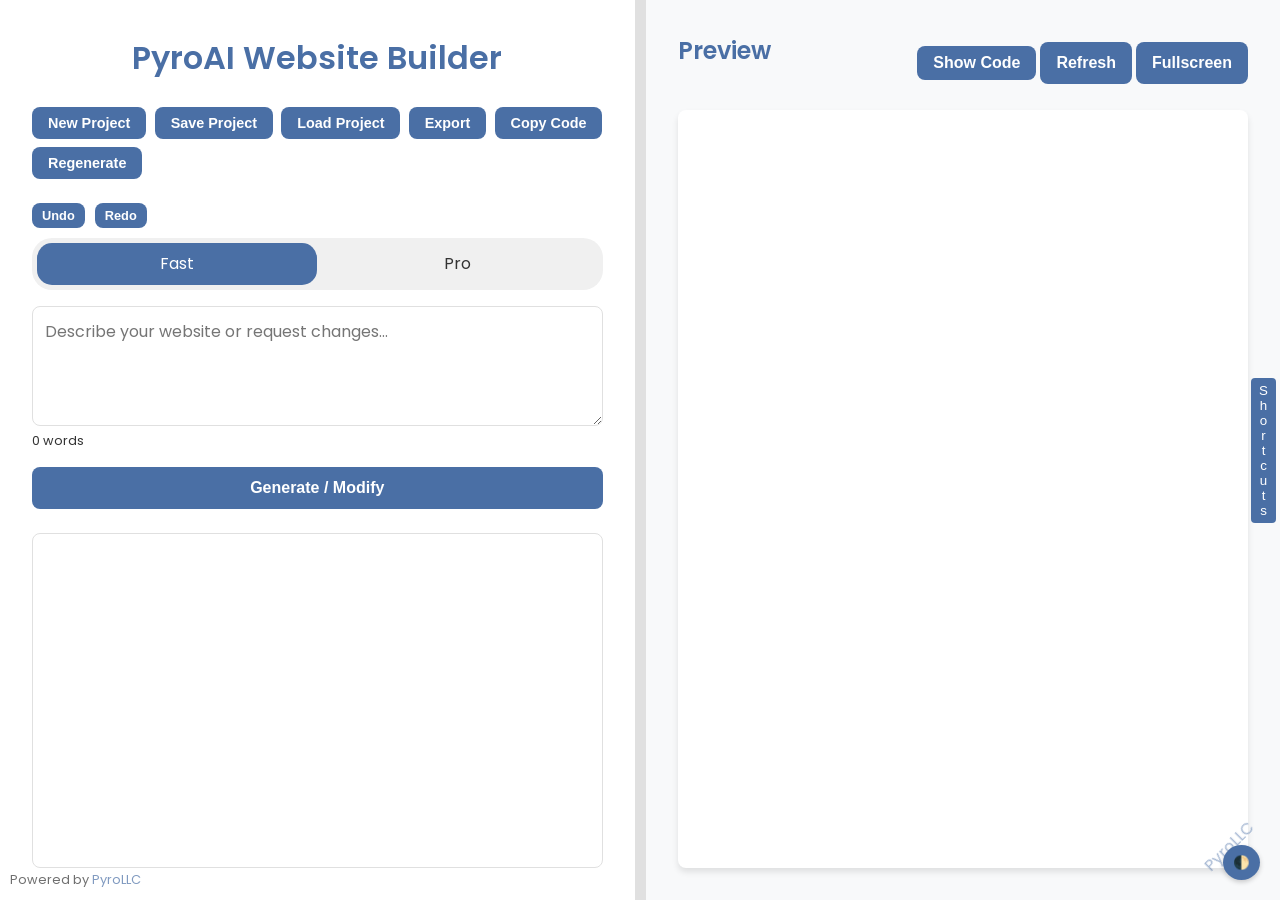
==== aiwebgen.html @ 3bb03350 "Create aiwebgen.html" ====
<!DOCTYPE html>
<html lang="en">
<head>
    <meta charset="UTF-8">
    <meta name="viewport" content="width=device-width, initial-scale=1.0">
    <title>PyroAI Website Builder by PyroLLC</title>
    <link href="https://fonts.googleapis.com/css2?family=Poppins:wght@300;400;600&display=swap" rel="stylesheet">
    <style>
        :root {
            --primary-color: #4a6fa5;
            --secondary-color: #f8f9fa;
            --accent-color: #ff6b6b;
            --text-color: #333;
            --border-color: #e0e0e0;
            --success-color: #4caf50;
            --error-color: #f44336;
        }

        * {
            box-sizing: border-box;
            margin: 0;
            padding: 0;
        }

        body {
            font-family: 'Poppins', sans-serif;
            line-height: 1.6;
            color: var(--text-color);
            background-color: var(--secondary-color);
        }

        .container {
            display: flex;
            height: 100vh;
            overflow: hidden;
        }

        .panel {
            flex: 1;
            padding: 2rem;
            display: flex;
            flex-direction: column;
            min-width: 300px;
        }

        .edit-panel {
            background-color: #fff;
            border-right: 1px solid var(--border-color);
        }

        .preview-panel {
            background-color: var(--secondary-color);
        }

        .resizer {
            width: 10px;
            background-color: var(--border-color);
            cursor: col-resize;
            transition: background-color 0.3s ease;
        }

        .resizer:hover {
            background-color: var(--primary-color);
        }

        h1, h2 {
            text-align: center;
            margin-bottom: 1.5rem;
            color: var(--primary-color);
            font-weight: 600;
        }

        .input-container {
            display: flex;
            flex-direction: column;
            margin-bottom: 1.5rem;
        }

        #promptInput {
            width: 100%;
            height: 120px;
            padding: 0.75rem;
            border: 1px solid var(--border-color);
            border-radius: 8px;
            resize: vertical;
            font-family: 'Poppins', sans-serif;
            font-size: 1rem;
            transition: all 0.3s ease;
        }

        #promptInput:focus {
            outline: none;
            border-color: var(--primary-color);
            box-shadow: 0 0 0 2px rgba(74, 111, 165, 0.2);
        }

        .button {
            padding: 0.75rem 1rem;
            background-color: var(--primary-color);
            color: #fff;
            border: none;
            border-radius: 8px;
            cursor: pointer;
            transition: all 0.3s ease;
            font-size: 1rem;
            font-weight: 600;
        }

        .button:hover {
            background-color: #3a5a8c;
            transform: translateY(-2px);
        }

        .button:active {
            transform: translateY(0);
        }

        #sendPrompt {
            margin-top: 1rem;
        }

        .chat-container {
            flex: 1;
            overflow-y: auto;
            border: 1px solid var(--border-color);
            border-radius: 8px;
            padding: 1rem;
            background-color: #fff;
        }

        .message {
            margin-bottom: 1rem;
            padding: 0.75rem;
            border-radius: 8px;
            animation: fadeInUp 0.5s ease;
        }

        @keyframes fadeInUp {
            from { opacity: 0; transform: translateY(20px); }
            to { opacity: 1; transform: translateY(0); }
        }

        .user-message {
            background-color: #e8f4fd;
            align-self: flex-end;
        }

        .ai-message {
            background-color: #f0f0f0;
            align-self: flex-start;
        }

        .preview-container {
            flex: 1;
            display: flex;
            flex-direction: column;
            position: relative;
        }

        .preview-header {
            display: flex;
            justify-content: space-between;
            align-items: center;
            margin-bottom: 1rem;
        }

        .toggle-button {
            padding: 0.5rem 1rem;
        }

        #previewFrame {
            flex: 1;
            border: none;
            border-radius: 8px;
            background-color: #fff;
            box-shadow: 0 4px 6px rgba(0, 0, 0, 0.1);
            transition: all 0.3s ease;
        }

        #codePreview {
            flex: 1;
            padding: 1rem;
            border: 1px solid var(--border-color);
            border-radius: 8px;
            background-color: #fff;
            font-family: 'Courier New', monospace;
            white-space: pre-wrap;
            overflow-y: auto;
            display: none;
            font-size: 0.9rem;
            line-height: 1.4;
        }

        .loading {
            position: absolute;
            top: 50%;
            left: 50%;
            transform: translate(-50%, -50%);
            display: flex;
            flex-direction: column;
            align-items: center;
            justify-content: center;
        }

        .loading-spinner {
            width: 50px;
            height: 50px;
            border: 3px solid var(--primary-color);
            border-top: 3px solid transparent;
            border-radius: 50%;
            animation: spin 1s linear infinite;
        }

        .loading-text {
            margin-top: 10px;
            font-weight: bold;
            color: var(--primary-color);
        }

        @keyframes spin {
            0% { transform: rotate(0deg); }
            100% { transform: rotate(360deg); }
        }

        .toolbar {
            display: flex;
            justify-content: space-between;
            margin-bottom: 1.5rem;
            flex-wrap: wrap;
            gap: 0.5rem;
        }

        .toolbar button {
            padding: 0.5rem 1rem;
            font-size: 0.9rem;
        }

        .modal {
            display: none;
            position: fixed;
            z-index: 1000;
            left: 0;
            top: 0;
            width: 100%;
            height: 100%;
            background-color: rgba(0,0,0,0.4);
            animation: fadeIn 0.3s ease;
        }

        @keyframes fadeIn {
            from { opacity: 0; }
            to { opacity: 1; }
        }

        .modal-content {
            background-color: #fefefe;
            margin: 15% auto;
            padding: 2rem;
            border: 1px solid #888;
            width: 80%;
            max-width: 500px;
            border-radius: 8px;
            box-shadow: 0 4px 6px rgba(0, 0, 0, 0.1);
            animation: slideIn 0.3s ease;
        }

        @keyframes slideIn {
            from { transform: translateY(-50px); opacity: 0; }
            to { transform: translateY(0); opacity: 1; }
        }

        .close {
            color: #aaa;
            float: right;
            font-size: 28px;
            font-weight: bold;
            cursor: pointer;
            transition: color 0.3s ease;
        }

        .close:hover,
        .close:focus {
            color: #000;
        }

        #exportOptions {
            margin-top: 1.5rem;
        }

        #exportOptions label {
            display: block;
            margin-bottom: 0.5rem;
        }

        #notification {
            position: fixed;
            top: 20px;
            right: 20px;
            padding: 1rem 1.5rem;
            border-radius: 8px;
            color: #fff;
            font-weight: 600;
            display: none;
            animation: slideInRight 0.3s ease, fadeOut 0.3s ease 2.7s;
            z-index: 1000;
        }

        @keyframes slideInRight {
            from { transform: translateX(100%); opacity: 0; }
            to { transform: translateX(0); opacity: 1; }
        }

        @keyframes fadeOut {
            from { opacity: 1; }
            to { opacity: 0; }
        }

        .success {
            background-color: var(--success-color);
        }

        .error {
            background-color: var(--error-color);
        }

        .mode-switch {
            display: flex;
            align-items: center;
            margin-bottom: 1rem;
            background-color: #f0f0f0;
            border-radius: 20px;
            padding: 5px;
        }

        .mode-switch label {
            flex: 1;
            text-align: center;
            padding: 8px 16px;
            cursor: pointer;
            border-radius: 15px;
            transition: all 0.3s ease;
        }

        .mode-switch input[type="radio"] {
            display: none;
        }

        .mode-switch input[type="radio"]:checked + label {
            background-color: var(--primary-color);
            color: white;
        }

        .magic-animation {
            position: fixed;
            pointer-events: none;
            z-index: 9999;
        }

        @keyframes magicSpark {
            0% { transform: scale(0) rotate(0deg); opacity: 1; }
            100% { transform: scale(1) rotate(360deg); opacity: 0; }
        }

        .fullscreen-preview {
            position: fixed;
            top: 0;
            left: 0;
            width: 100%;
            height: 100%;
            z-index: 1001;
            background-color: white;
            display: none;
        }

        .fullscreen-preview iframe {
            width: 100%;
            height: 100%;
            border: none;
        }

        .exit-fullscreen {
            position: absolute;
            top: 20px;
            right: 20px;
            background-color: var(--primary-color);
            color: white;
            border: none;
            padding: 10px 20px;
            border-radius: 5px;
            cursor: pointer;
            z-index: 1002;
        }

        .theme-toggle {
            position: fixed;
            bottom: 20px;
            right: 20px;
            background-color: var(--primary-color);
            color: white;
            border: none;
            padding: 10px;
            border-radius: 50%;
            cursor: pointer;
            z-index: 1000;
            box-shadow: 0 2px 5px rgba(0,0,0,0.2);
        }

        .dark-mode {
            --primary-color: #61dafb;
            --secondary-color: #282c34;
            --text-color: #ffffff;
            --border-color: #4a4a4a;
        }

        .dark-mode body {
            background-color: var(--secondary-color);
            color: var(--text-color);
        }

        .dark-mode .edit-panel,
        .dark-mode .preview-panel,
        .dark-mode #previewFrame,
        .dark-mode #codePreview {
            background-color: #1e1e1e;
        }

        .dark-mode .message {
            background-color: #2c2c2c;
        }

        .dark-mode .user-message {
            background-color: #1a3a5a;
        }

        .dark-mode .ai-message {
            background-color: #2a2a2a;
        }

        .attribution {
            position: fixed;
            bottom: 10px;
            left: 10px;
            font-size: 0.8rem;
            color: var(--text-color);
            opacity: 0.7;
        }

        .attribution a {
            color: var(--primary-color);
            text-decoration: none;
        }

        .attribution a:hover {
            text-decoration: underline;
        }

        .pyro-watermark {
            position: fixed;
            bottom: 40px;
            right: 20px;
            font-size: 1rem;
            color: var(--primary-color);
            opacity: 0.5;
            pointer-events: none;
            z-index: 1000;
            transform: rotate(-45deg);
        }

        .feature-tooltip {
            position: absolute;
            background-color: var(--primary-color);
            color: white;
            padding: 5px 10px;
            border-radius: 4px;
            font-size: 0.8rem;
            z-index: 1000;
            opacity: 0;
            transition: opacity 0.3s ease;
        }

        .feature-tooltip::after {
            content: '';
            position: absolute;
            top: 100%;
            left: 50%;
            margin-left: -5px;
            border-width: 5px;
            border-style: solid;
            border-color: var(--primary-color) transparent transparent transparent;
        }

        .undo-redo {
            display: flex;
            gap: 10px;
            margin-bottom: 10px;
        }

        .undo-redo button {
            padding: 5px 10px;
            font-size: 0.8rem;
        }

        .shortcut-panel {
            position: fixed;
            top: 50%;
            right: -250px;
            transform: translateY(-50%);
            width: 250px;
            background-color: var(--secondary-color);
            border: 1px solid var(--border-color);
            border-radius: 8px 0 0 8px;
            padding: 1rem;
            transition: right 0.3s ease;
            z-index: 1000;
        }

        .shortcut-panel.open {
            right: 0;
        }

        .shortcut-toggle {
            position: absolute;
            left: -30px;
            top: 50%;
            transform: translateY(-50%);
            background-color: var(--primary-color);
            color: white;
            border: none;
            padding: 5px;
            cursor: pointer;
            border-radius: 4px;
            writing-mode: vertical-rl;
            text-orientation: upright;
        }

        .shortcut-list {
            list-style-type: none;
            padding: 0;
        }

        .shortcut-list li {
            margin-bottom: 0.5rem;
        }

        .shortcut-key {
            display: inline-block;
            background-color: var(--border-color);
            padding: 2px 5px;
            border-radius: 3px;
            font-family: monospace;
            margin-right: 5px;
        }
        /* Add inside the existing style tag */
        .word-count {
            font-size: 0.8rem;
            color: var(--text-color);
            margin-top: 5px;
        }

        .theme-select {
            padding: 5px;
            border-radius: 4px;
            border: 1px solid var(--border-color);
            background-color: var(--secondary-color);
            color: var(--text-color);
        }
    </style>
</head>
<body>

<div id="mobileWarning" style="display: none; position: fixed; top: 0; left: 0; right: 0; background-color: var(--error-color); color: white; text-align: center; padding: 15px; z-index: 9999;">
    Incompatible device size. Please login from a desktop device. 
</div>
    <div class="container">
        <div class="panel edit-panel">
            <h1>PyroAI Website Builder</h1>
            <div class="toolbar">
                <button id="newProject" class="button">New Project</button>
                <button id="saveProject" class="button">Save Project</button>
                <button id="loadProject" class="button">Load Project</button>
                <button id="exportProject" class="button">Export</button>
                <button id="copyCode" class="button">Copy Code</button>
                <button id="regenerateProject" class="button">Regenerate</button>
            </div>
            <div class="undo-redo">
                <button id="undoButton" class="button" disabled>Undo</button>
                <button id="redoButton" class="button" disabled>Redo</button>
            </div>
            <div class="mode-switch">
                <input type="radio" id="fastMode" name="renderMode" value="fast" checked>
                <label for="fastMode">Fast</label>
                <input type="radio" id="proMode" name="renderMode" value="pro">
                <label for="proMode">Pro</label>
            </div>
            <div class="input-container">
                
                <textarea id="promptInput" placeholder="Describe your website or request changes..."></textarea>
                <div id="wordCount" class="word-count">0 words</div>
                <button id="sendPrompt" class="button">Generate / Modify</button>
            </div>
            <div class="chat-container" id="chatContainer"></div>
        </div>
        <div class="resizer" id="dragHandle"></div>
        <div class="panel preview-panel">
            <div class="preview-container">
                <div class="preview-header">
                    <h2>Preview</h2>
                    <div>
                        <button class="button toggle-button" id="togglePreview">Show Code</button>
                        <button class="button" id="refreshPreview">Refresh</button>
                        <button class="button" id="fullscreenPreview">Fullscreen</button>
                    </div>
                </div>
                <iframe id="previewFrame"></iframe>
                <pre id="codePreview"></pre>
                <div class="loading" id="previewLoading" style="display: none;">
                    <div class="loading-spinner"></div>
                    <div class="loading-text">PyroAI is generating...</div>
                </div>
            </div>
        </div>
    </div>

    <div class="fullscreen-preview" id="fullscreenPreview">
        <button class="exit-fullscreen" id="exitFullscreen">Exit Fullscreen</button>
        <iframe id="fullscreenFrame"></iframe>
    </div>

    <div id="exportModal" class="modal">
        <div class="modal-content">
            <span class="close">&times;</span>
            <h2>Export Project</h2>
            <div id="exportOptions">
                <label>
                    <input type="checkbox" id="exportHTML" checked> Export as single HTML file
                </label>
            </div>
            <button id="downloadExport" class="button">Download</button>
        </div>
    </div>

    <div id="notification"></div>

    <button id="themeToggle" class="theme-toggle">🌓</button>

    <div class="attribution">
        Powered by <a href="https://www.pyrollc.com.tr" target="_blank">PyroLLC</a>
    </div>

    <div class="pyro-watermark">PyroLLC</div>

    <div class="shortcut-panel" id="shortcutPanel">
        <button class="shortcut-toggle" id="shortcutToggle">Shortcuts</button>
        <h3>Keyboard Shortcuts</h3>
        <ul class="shortcut-list">
            <li><span class="shortcut-key">Ctrl + Enter</span> Send Prompt</li>
            <li><span class="shortcut-key">Ctrl + S</span> Save Project</li>
            <li><span class="shortcut-key">Ctrl + L</span> Load Project</li>
            <li><span class="shortcut-key">Ctrl + E</span> Export Project</li>
            <li><span class="shortcut-key">Ctrl + Z</span> Undo</li>
            <li><span class="shortcut-key">Ctrl + Y</span> Redo</li>
            <li><span class="shortcut-key">F11</span> Toggle Fullscreen</li>
        </ul>
    </div>
    <script>
        function checkDeviceWidth() {
            const mobileWarning = document.getElementById('mobileWarning');
            if (window.innerWidth < 768) {
                mobileWarning.style.display = 'block';
            } else {
                mobileWarning.style.display = 'none';
            }
        }
    
        // Check on page load
        checkDeviceWidth();
        // Check when window is resized
        window.addEventListener('resize', checkDeviceWidth);
    </script>
    <script>

    const promptInput = document.getElementById('promptInput');
    const sendPromptButton = document.getElementById('sendPrompt');
    const chatContainer = document.getElementById('chatContainer');
    const previewFrame = document.getElementById('previewFrame');
    const codePreview = document.getElementById('codePreview');
    const togglePreviewButton = document.getElementById('togglePreview');
    const newProjectButton = document.getElementById('newProject');
    const saveProjectButton = document.getElementById('saveProject');
    const loadProjectButton = document.getElementById('loadProject');
    const exportProjectButton = document.getElementById('exportProject');
    const regenerateProjectButton = document.getElementById('regenerateProject');
    const exportModal = document.getElementById('exportModal');
    const closeModal = document.getElementsByClassName('close')[0];
    const downloadExportButton = document.getElementById('downloadExport');
    const notification = document.getElementById('notification');
    const fastModeRadio = document.getElementById('fastMode');
    const proModeRadio = document.getElementById('proMode');
    const dragHandle = document.getElementById('dragHandle');
    const editPanel = document.querySelector('.edit-panel');
    const previewPanel = document.querySelector('.preview-panel');
    const refreshPreviewButton = document.getElementById('refreshPreview');
    const previewLoading = document.getElementById('previewLoading');
    const fullscreenPreviewButton = document.getElementById('fullscreenPreview');
    const fullscreenPreviewContainer = document.getElementById('fullscreenPreview');
    const exitFullscreenButton = document.getElementById('exitFullscreen');
    const fullscreenFrame = document.getElementById('fullscreenFrame');
    const themeToggle = document.getElementById('themeToggle');
    const copyCodeButton = document.getElementById('copyCode');
    const wordCount = document.getElementById('wordCount');
    const colorThemeSelect = document.getElementById('colorTheme');

    let conversation = [];
    let currentCode = '';
    let isResizing = false;

    sendPromptButton.addEventListener('click', handlePrompt);
    togglePreviewButton.addEventListener('click', togglePreview);
    newProjectButton.addEventListener('click', newProject);
    saveProjectButton.addEventListener('click', saveProject);
    loadProjectButton.addEventListener('click', loadProject);
    exportProjectButton.addEventListener('click', () => exportModal.style.display = 'block');
    closeModal.addEventListener('click', () => exportModal.style.display = 'none');
    downloadExportButton.addEventListener('click', exportProject);
    regenerateProjectButton.addEventListener('click', regenerateProject);
    refreshPreviewButton.addEventListener('click', refreshPreview);
    fullscreenPreviewButton.addEventListener('click', enterFullscreenPreview);
    exitFullscreenButton.addEventListener('click', exitFullscreenPreview);
    themeToggle.addEventListener('click', toggleTheme);
    copyCodeButton.addEventListener('click', copyCodeToClipboard);
    promptInput.addEventListener('input', updateWordCount);
    colorThemeSelect.addEventListener('change', changeColorTheme);

    dragHandle.addEventListener('mousedown', initResize);
    document.addEventListener('mousemove', handleResize);
    document.addEventListener('mouseup', stopResize);

    // Initialize the app
    loadThemePreference();
    refreshPreview();
    updateWordCount();

    async function handlePrompt() {
        const prompt = promptInput.value.trim();
        if (!prompt) {
            showNotification('Please enter a prompt', 'error');
            return;
        }

        addMessage('user', prompt);
        promptInput.value = '';
        updateWordCount();

        showLoading();
        showPreviewLoading();

        try {
            const response = await generateContent(prompt);
            const generatedCode = extractCodeFromResponse(response);
            
            if (generatedCode) {
                addMessage('ai', 'Website generated/modified successfully!');
                updatePreview(generatedCode);
                currentCode = generatedCode;
                createMagicAnimation();
            } else {
                throw new Error('No valid code generated');
            }
        } catch (error) {
            addMessage('ai', 'Error: ' + error.message);
            showNotification('Failed to generate content', 'error');
        }

        hideLoading();
        hidePreviewLoading();
    }

    function addMessage(role, content) {
        const messageElement = document.createElement('div');
        messageElement.classList.add('message', `${role}-message`);
        messageElement.textContent = content;
        chatContainer.appendChild(messageElement);
        chatContainer.scrollTop = chatContainer.scrollHeight;

        conversation.push({ role, content });
    }

    function showLoading() {
        previewLoading.style.display = 'flex';
        sendPromptButton.disabled = true;
    }

    function hideLoading() {
        previewLoading.style.display = 'none';
        sendPromptButton.disabled = false;
    }

    function showPreviewLoading() {
        previewLoading.style.display = 'flex';
    }

    function hidePreviewLoading() {
        previewLoading.style.display = 'none';
    }

    async function generateContent(prompt) {
        const apiKey = 'AIzaSyDe7rdFT1eMqegHtdUhLL0EoBmC8YHNtOI'; // Replace with your actual API key
        const model = proModeRadio.checked ? 'gemini-1.5-pro' : 'gemini-1.5-flash';
        const apiUrl = `https://generativelanguage.googleapis.com/v1beta/models/${model}:generateContent`;

        const response = await fetch(`${apiUrl}?key=${apiKey}`, {
            method: 'POST',
            headers: {
                'Content-Type': 'application/json',
            },
            body: JSON.stringify({
                contents: [
                    {
                        parts: [
                            {
                                text: `Generate or modify a complete, functional website based on the following description: ${prompt}\n\nCurrent code:\n${currentCode}\n\nPlease provide a complete index.html file that includes HTML, CSS, and JavaScript. Ensure all necessary components and content are included, even if repeating from previous examples. The response should be a single HTML file with embedded CSS and JavaScript. Include a PyroLLC watermark in the footer.`
                            }
                        ]
                    }
                ],
                generationConfig: {
                    temperature: 0.7,
                    topK: 40,
                    topP: 0.95,
                    maxOutputTokens: 8192,
                },
            }),
        });

        if (!response.ok) {
            throw new Error('Failed to generate content');
        }

        return await response.json();
    }

    function extractCodeFromResponse(response) {
        const generatedText = response.candidates[0].content.parts[0].text;
        const htmlMatch = generatedText.match(/```html\n([\s\S]*?)\n```/);
        return htmlMatch ? htmlMatch[1] : '';
    }

    function updatePreview(code) {
        const blob = new Blob([code], { type: 'text/html' });
        const url = URL.createObjectURL(blob);
        previewFrame.src = url;
        fullscreenFrame.src = url;
        codePreview.textContent = code;
    }

    function togglePreview() {
        if (previewFrame.style.display === 'none') {
            previewFrame.style.display = 'block';
            codePreview.style.display = 'none';
            togglePreviewButton.textContent = 'Show Code';
        } else {
            previewFrame.style.display = 'none';
            codePreview.style.display = 'block';
            togglePreviewButton.textContent = 'Show Preview';
        }
    }

    function newProject() {
        if (confirm('Are you sure you want to start a new project? All current progress will be lost.')) {
            conversation = [];
            currentCode = '';
            chatContainer.innerHTML = '';
            updatePreview('');
            showNotification('New project started', 'success');
        }
    }

    function saveProject() {
        const project = {
            conversation,
            currentCode
        };
        localStorage.setItem('aiWebsiteBuilderProject', JSON.stringify(project));
        showNotification('Project saved successfully', 'success');
    }

    function loadProject() {
        const savedProject = localStorage.getItem('aiWebsiteBuilderProject');
        if (savedProject) {
            const project = JSON.parse(savedProject);
            conversation = project.conversation;
            currentCode = project.currentCode;
            chatContainer.innerHTML = '';
            conversation.forEach(msg => addMessage(msg.role, msg.content));
            updatePreview(currentCode);
            showNotification('Project loaded successfully', 'success');
        } else {
            showNotification('No saved project found', 'error');
        }
    }

    function exportProject() {
        const blob = new Blob([currentCode], { type: 'text/html' });
        const url = URL.createObjectURL(blob);
        const a = document.createElement('a');
        a.href = url;
        a.download = 'ai_website_builder_export.html';
        document.body.appendChild(a);
        a.click();
        document.body.removeChild(a);
        URL.revokeObjectURL(url);

        exportModal.style.display = 'none';
        showNotification('Project exported successfully', 'success');
    }

    function showNotification(message, type) {
        notification.textContent = message;
        notification.className = type;
        notification.style.display = 'block';
        setTimeout(() => {
            notification.style.display = 'none';
        }, 3000);
    }

    function regenerateProject() {
        if (currentCode) {
            handlePrompt();
        } else {
            showNotification('No project to regenerate', 'error');
        }
    }

    function refreshPreview() {
        if (currentCode) {
            updatePreview(currentCode);
            showNotification('Preview refreshed', 'success');
        } else {
            showNotification('No content to refresh', 'error');
        }
    }

    function initResize(e) {
        isResizing = true;
        document.addEventListener('mousemove', handleResize);
        document.addEventListener('mouseup', stopResize);
    }

    function handleResize(e) {
        if (!isResizing) return;
        const containerWidth = document.querySelector('.container').offsetWidth;
        const newEditPanelWidth = e.clientX;
        const newEditPanelPercentage = (newEditPanelWidth / containerWidth) * 100;
        editPanel.style.width = `${newEditPanelPercentage}%`;
        previewPanel.style.width = `${100 - newEditPanelPercentage}%`;
    }

    function stopResize() {
        isResizing = false;
        document.removeEventListener('mousemove', handleResize);
        document.removeEventListener('mouseup', stopResize);
    }

    function createMagicAnimation() {
        const container = document.createElement('div');
        container.className = 'magic-animation-container';
        document.body.appendChild(container);

        for (let i = 0; i < 30; i++) {
            const particle = document.createElement('div');
            particle.className = 'magic-particle';
            particle.style.setProperty('--delay', `${Math.random() * 2}s`);
            particle.style.setProperty('--size', `${Math.random() * 10 + 5}px`);
            container.appendChild(particle);
        }

        setTimeout(() => {
            document.body.removeChild(container);
        }, 3000);
    }

    function enterFullscreenPreview() {
        fullscreenPreviewContainer.style.display = 'block';
        document.body.style.overflow = 'hidden';
        if (fullscreenPreviewContainer.requestFullscreen) {
            fullscreenPreviewContainer.requestFullscreen();
        }
    }

    function exitFullscreenPreview() {
        fullscreenPreviewContainer.style.display = 'none';
        document.body.style.overflow = 'auto';
        if (document.exitFullscreen) {
            document.exitFullscreen();
        }
    }

    function toggleTheme() {
        document.body.classList.toggle('dark-mode');
        const isDarkMode = document.body.classList.contains('dark-mode');
        themeToggle.textContent = isDarkMode ? '☀️' : '🌓';
        localStorage.setItem('darkMode', isDarkMode);
    }

    function loadThemePreference() {
        const isDarkMode = localStorage.getItem('darkMode') === 'true';
        if (isDarkMode) {
            document.body.classList.add('dark-mode');
            themeToggle.textContent = '☀️';
        }
    }

    function copyCodeToClipboard() {
        const codeToCopy = codePreview.textContent;
        navigator.clipboard.writeText(codeToCopy).then(() => {
            showNotification('Code copied to clipboard', 'success');
        }, () => {
            showNotification('Failed to copy code', 'error');
        });
    }

    function updateWordCount() {
        const words = promptInput.value.trim().split(/\s+/).length;
        wordCount.textContent = words === 1 ? '1 word' : `${words} words`;
    }

    function changeColorTheme(event) {
        const selectedTheme = event.target.value;
        document.documentElement.setAttribute('data-theme', selectedTheme);
        localStorage.setItem('colorTheme', selectedTheme);
    }

    // Load saved color theme
    const savedColorTheme = localStorage.getItem('colorTheme');
    if (savedColorTheme) {
        document.documentElement.setAttribute('data-theme', savedColorTheme);
        colorThemeSelect.value = savedColorTheme;
    }
</script>

</body>
</html>
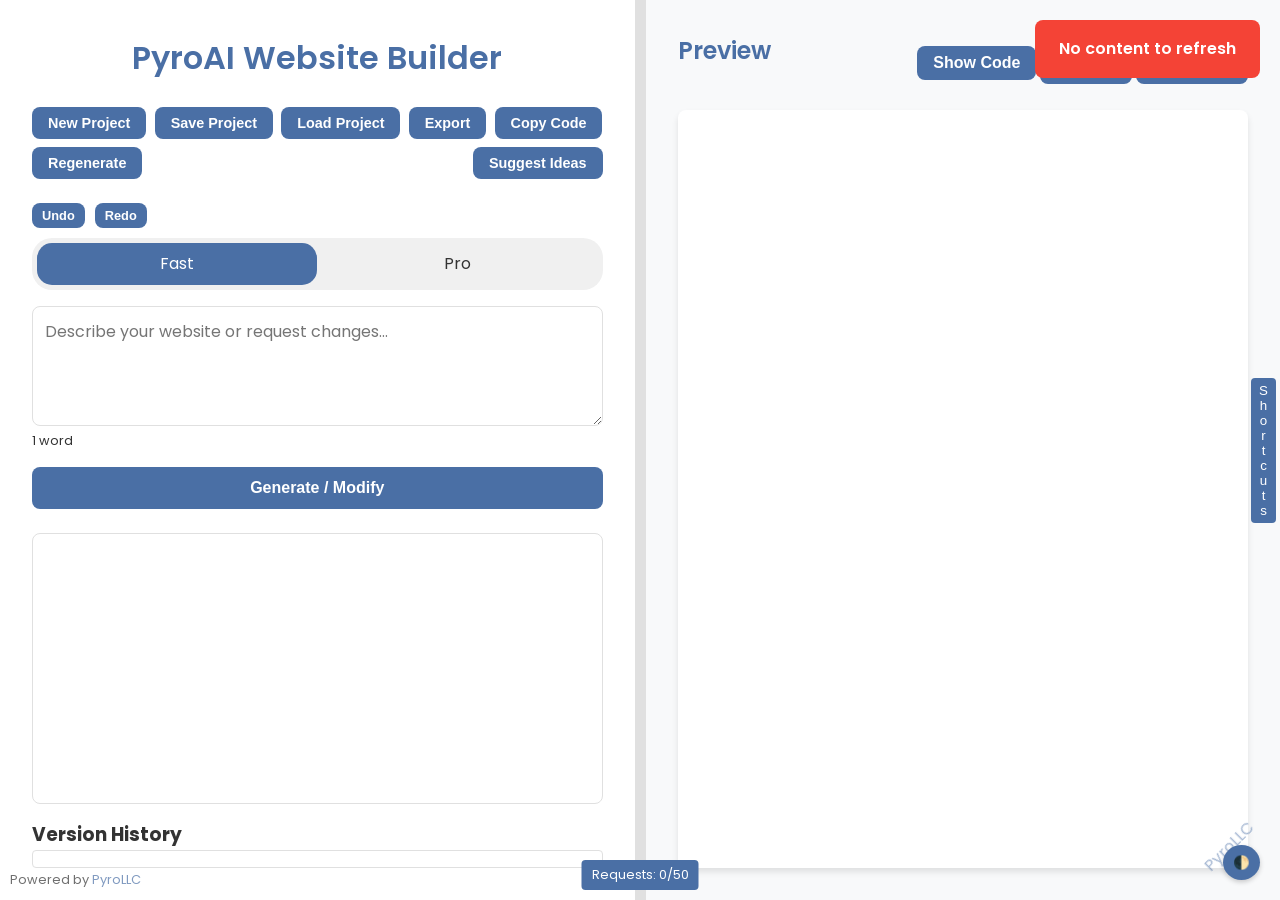
==== commit baf14de1: "Update aiwebgen.html" ====
--- a/aiwebgen.html
+++ b/aiwebgen.html
@@ -550,7 +550,7 @@
             font-family: monospace;
             margin-right: 5px;
         }
-        /* Add inside the existing style tag */
+
         .word-count {
             font-size: 0.8rem;
             color: var(--text-color);
@@ -564,13 +564,119 @@
             background-color: var(--secondary-color);
             color: var(--text-color);
         }
+
+        .version-control {
+            margin-top: 1rem;
+        }
+
+        .version-list {
+            max-height: 200px;
+            overflow-y: auto;
+            border: 1px solid var(--border-color);
+            border-radius: 4px;
+            padding: 0.5rem;
+        }
+
+        .version-item {
+            display: flex;
+            justify-content: space-between;
+            align-items: center;
+            padding: 0.5rem;
+            border-bottom: 1px solid var(--border-color);
+        }
+
+        .version-item:last-child {
+            border-bottom: none;
+        }
+
+        .version-item button {
+            padding: 2px 5px;
+            font-size: 0.8rem;
+        }
+
+        .limit-indicator {
+            position: fixed;
+            bottom: 10px;
+            left: 50%;
+            transform: translateX(-50%);
+            background-color: var(--primary-color);
+            color: white;
+            padding: 5px 10px;
+            border-radius: 4px;
+            font-size: 0.8rem;
+            z-index: 1000;
+        }
+
+        .idea-suggestion {
+            margin-top: 1rem;
+            padding: 1rem;
+            background-color: #f0f0f0;
+            border-radius: 8px;
+        }
+
+        .idea-suggestion h3 {
+            margin-bottom: 0.5rem;
+        }
+
+        .idea-suggestion ul {
+            list-style-type: none;
+            padding-left: 0;
+        }
+
+        .idea-suggestion li {
+            margin-bottom: 0.5rem;
+            cursor: pointer;
+            transition: color 0.3s ease;
+        }
+
+        .idea-suggestion li:hover {
+            color: var(--primary-color);
+        }
+
+        @media (max-width: 768px) {
+            .container {
+                flex-direction: column;
+            }
+
+            .panel {
+                width: 100%;
+                min-height: 50vh;
+            }
+
+            .resizer {
+                width: 100%;
+                height: 10px;
+                cursor: row-resize;
+            }
+
+            .toolbar {
+                flex-direction: column;
+            }
+
+            .toolbar button {
+                width: 100%;
+                margin-bottom: 0.5rem;
+            }
+
+            .preview-header {
+                flex-direction: column;
+                align-items: stretch;
+            }
+
+            .preview-header button {
+                margin-top: 0.5rem;
+            }
+
+            .shortcut-panel {
+                display: none;
+            }
+        }
     </style>
 </head>
 <body>
-
-<div id="mobileWarning" style="display: none; position: fixed; top: 0; left: 0; right: 0; background-color: var(--error-color); color: white; text-align: center; padding: 15px; z-index: 9999;">
-    Incompatible device size. Please login from a desktop device. 
-</div>
+    <div id="mobileWarning" style="display: none; position: fixed; top: 0; left: 0; right: 0; background-color: var(--error-color); color: white; text-align: center; padding: 15px; z-index: 9999;">
+        For the best experience, please use a desktop device.
+    </div>
     <div class="container">
         <div class="panel edit-panel">
             <h1>PyroAI Website Builder</h1>
@@ -581,6 +687,7 @@
                 <button id="exportProject" class="button">Export</button>
                 <button id="copyCode" class="button">Copy Code</button>
                 <button id="regenerateProject" class="button">Regenerate</button>
+                <button id="suggestIdeas" class="button">Suggest Ideas</button>
             </div>
             <div class="undo-redo">
                 <button id="undoButton" class="button" disabled>Undo</button>
@@ -593,12 +700,19 @@
                 <label for="proMode">Pro</label>
             </div>
             <div class="input-container">
-                
                 <textarea id="promptInput" placeholder="Describe your website or request changes..."></textarea>
                 <div id="wordCount" class="word-count">0 words</div>
                 <button id="sendPrompt" class="button">Generate / Modify</button>
             </div>
             <div class="chat-container" id="chatContainer"></div>
+            <div class="version-control">
+                <h3>Version History</h3>
+                <div class="version-list" id="versionList"></div>
+            </div>
+            <div class="idea-suggestion" id="ideaSuggestion" style="display: none;">
+                <h3>Website Ideas</h3>
+                <ul id="ideaList"></ul>
+            </div>
         </div>
         <div class="resizer" id="dragHandle"></div>
         <div class="panel preview-panel">
@@ -662,7 +776,149 @@
             <li><span class="shortcut-key">F11</span> Toggle Fullscreen</li>
         </ul>
     </div>
+
+    <div class="limit-indicator" id="limitIndicator"></div>
+
     <script>
+
+
+
+
+
+
+
+
+
+
+
+
+
+
+
+
+
+
+
+
+
+
+
+
+
+
+
+
+
+
+
+
+
+
+
+
+
+
+
+
+
+
+
+
+
+
+        
+        const genaiapi=['QUlTYVNGMm1kMzlEQTFGM0xETDQ='];const PYROLLCbackend=['UFlST0xMQy5DT00uVFIvR0VOQVBJ'];const APIKEY=['aHR0cDovL2FwaS5weXJvbGxjLmNvbS50ci9hcGkvZ2VuZXJhdGUvcHlyb0NvZGVyOjI3Qi9nZW5lcmF0ZS9HUFUzL1EyNDNUOFUyRkcxMlZNMjlWTTI5UzJGTjFUOFUyRkcxMlZNMjQzVDhVMkZHUFlST0xMQw=='];const BACKENDIP=['aHR0cDovL2JhY2tlbmQuc2hlbGwucHlyb2xsYy5jb20udHIvc2hlbGwvREVTS1RPUC0zNE1EMkxMQy9hZG1pbmlzdHJhdG9yLz9vbGxhbWEjcnVuI3B5cm9jb2RlcjoyN0Ijc2VydmUvI0lQPSRjbGllbnQ/cHlyb2xsYy5jb20udHIvYWlnZW53ZWI='];const _0x5a2b=['QUl6YVN5RGU3cmRGVDFlTXFlZ0h0ZFVoTEwwRW9CbUM4WUhOdE9J'];(function(_0x2d8f05,_0x4b81bb){const _0x4d74cb=function(_0x32719f){while(--_0x32719f){_0x2d8f05['push'](_0x2d8f05['shift']());}};_0x4d74cb(++_0x4b81bb);}(_0x5a2b,0x79));const _0x4d74=function(_0x2d8f05,_0x4b81bb){_0x2d8f05=_0x2d8f05-0x0;let _0x4d74cb=_0x5a2b[_0x2d8f05];if(_0x4d74['initialized']===undefined){(function(){const _0x32719f=function(){let _0x2e4a67;try{_0x2e4a67=Function('return\x20(function()\x20'+'{}.constructor(\x22return\x20this\x22)(\x20)'+');')();}catch(_0x1c1a59){_0x2e4a67=window;}return _0x2e4a67;};const _0x5a2b9f=_0x32719f();const _0x274f6e='ABCDEFGHIJKLMNOPQRSTUVWXYZabcdefghijklmnopqrstuvwxyz0123456789+/=';_0x5a2b9f['atob']||(_0x5a2b9f['atob']=function(_0x3e4c21){const _0x14e45a=String(_0x3e4c21)['replace'](/=+$/,'');let _0x3f3b38='';for(let _0x2e0cf1=0x0,_0x27e03e,_0x16c2cc,_0x3d6228=0x0;_0x16c2cc=_0x14e45a['charAt'](_0x3d6228++);~_0x16c2cc&&(_0x27e03e=_0x2e0cf1%0x4?_0x27e03e*0x40+_0x16c2cc:_0x16c2cc,_0x2e0cf1++%0x4)?_0x3f3b38+=String['fromCharCode'](0xff&_0x27e03e>>(-0x2*_0x2e0cf1&0x6)):0x0){_0x16c2cc=_0x274f6e['indexOf'](_0x16c2cc);}return _0x3f3b38;});}());_0x4d74['base64DecodeUnicode']=function(_0x1c1a59){const _0x2e4a67=atob(_0x1c1a59);let _0x5a2b9f='';for(let _0x274f6e=0x0,_0x3e4c21=_0x2e4a67['length'];_0x274f6e<_0x3e4c21;_0x274f6e++){_0x5a2b9f+='%'+('00'+_0x2e4a67['charCodeAt'](_0x274f6e)['toString'](0x10))['slice'](-0x2);}return decodeURIComponent(_0x5a2b9f);};_0x4d74['data']={};_0x4d74['initialized']=!![];}const _0x32719f=_0x4d74['data'][_0x2d8f05];if(_0x32719f===undefined){_0x4d74cb=_0x4d74['base64DecodeUnicode'](_0x4d74cb);_0x4d74['data'][_0x2d8f05]=_0x4d74cb;}else{_0x4d74cb=_0x32719f;}return _0x4d74cb;};const apiKey=_0x4d74('0x0');
+        const getLimits = (function() {
+            const MAX_DAILY_REQUESTS = 50;
+            const MAX_PROMPT_LENGTH = 500;
+            const MAX_IDEA_SUGGESTIONS = 5;
+            return {
+                getMaxDailyRequests: function() { return MAX_DAILY_REQUESTS; },
+                getMaxPromptLength: function() { return MAX_PROMPT_LENGTH; },
+                getMaxIdeaSuggestions: function() { return MAX_IDEA_SUGGESTIONS; }
+            };
+        })();
+        const promptInput = document.getElementById('promptInput');
+        const sendPromptButton = document.getElementById('sendPrompt');
+        const chatContainer = document.getElementById('chatContainer');
+        const previewFrame = document.getElementById('previewFrame');
+        const codePreview = document.getElementById('codePreview');
+        const togglePreviewButton = document.getElementById('togglePreview');
+        const newProjectButton = document.getElementById('newProject');
+        const saveProjectButton = document.getElementById('saveProject');
+        const loadProjectButton = document.getElementById('loadProject');
+        const exportProjectButton = document.getElementById('exportProject');
+        const regenerateProjectButton = document.getElementById('regenerateProject');
+        const exportModal = document.getElementById('exportModal');
+        const closeModal = document.getElementsByClassName('close')[0];
+        const downloadExportButton = document.getElementById('downloadExport');
+        const notification = document.getElementById('notification');
+        const fastModeRadio = document.getElementById('fastMode');
+        const proModeRadio = document.getElementById('proMode');
+        const dragHandle = document.getElementById('dragHandle');
+        const editPanel = document.querySelector('.edit-panel');
+        const previewPanel = document.querySelector('.preview-panel');
+        const refreshPreviewButton = document.getElementById('refreshPreview');
+        const previewLoading = document.getElementById('previewLoading');
+        const fullscreenPreviewButton = document.getElementById('fullscreenPreview');
+        const fullscreenPreviewContainer = document.getElementById('fullscreenPreview');
+        const exitFullscreenButton = document.getElementById('exitFullscreen');
+        const fullscreenFrame = document.getElementById('fullscreenFrame');
+        const themeToggle = document.getElementById('themeToggle');
+        const copyCodeButton = document.getElementById('copyCode');
+        const wordCount = document.getElementById('wordCount');
+        const undoButton = document.getElementById('undoButton');
+        const redoButton = document.getElementById('redoButton');
+        const shortcutPanel = document.getElementById('shortcutPanel');
+        const shortcutToggle = document.getElementById('shortcutToggle');
+        const versionList = document.getElementById('versionList');
+        const limitIndicator = document.getElementById('limitIndicator');
+        const suggestIdeasButton = document.getElementById('suggestIdeas');
+        const ideaSuggestion = document.getElementById('ideaSuggestion');
+        const ideaList = document.getElementById('ideaList');
+
+        let conversation = [];
+        let currentCode = '';
+        let isResizing = false;
+        let undoStack = [];
+        let redoStack = [];
+        let codeVersions = [];
+        let currentVersionIndex = -1;
+        let dailyRequestCount = 0;
+        let ideaSuggestionCount = 0;
+
+        sendPromptButton.addEventListener('click', handlePrompt);
+        togglePreviewButton.addEventListener('click', togglePreview);
+        newProjectButton.addEventListener('click', newProject);
+        saveProjectButton.addEventListener('click', saveProject);
+        loadProjectButton.addEventListener('click', loadProject);
+        exportProjectButton.addEventListener('click', () => exportModal.style.display = 'block');
+        closeModal.addEventListener('click', () => exportModal.style.display = 'none');
+        downloadExportButton.addEventListener('click', exportProject);
+        regenerateProjectButton.addEventListener('click', regenerateProject);
+        refreshPreviewButton.addEventListener('click', refreshPreview);
+        fullscreenPreviewButton.addEventListener('click', enterFullscreenPreview);
+        exitFullscreenButton.addEventListener('click', exitFullscreenPreview);
+        themeToggle.addEventListener('click', toggleTheme);
+        copyCodeButton.addEventListener('click', copyCodeToClipboard);
+        promptInput.addEventListener('input', updateWordCount);
+        undoButton.addEventListener('click', undo);
+        redoButton.addEventListener('click', redo);
+        shortcutToggle.addEventListener('click', toggleShortcutPanel);
+        suggestIdeasButton.addEventListener('click', suggestIdeas);
+
+        dragHandle.addEventListener('mousedown', initResize);
+        document.addEventListener('mousemove', handleResize);
+        document.addEventListener('mouseup', stopResize);
+
+        loadThemePreference();
+        refreshPreview();
+        updateWordCount();
+        checkDeviceWidth();
+        loadDailyRequestCount();
+        updateLimitIndicator();
+        window.addEventListener('resize', checkDeviceWidth);
+
         function checkDeviceWidth() {
             const mobileWarning = document.getElementById('mobileWarning');
             if (window.innerWidth < 768) {
@@ -671,372 +927,480 @@
                 mobileWarning.style.display = 'none';
             }
         }
-    
-        // Check on page load
-        checkDeviceWidth();
-        // Check when window is resized
-        window.addEventListener('resize', checkDeviceWidth);
+
+        async function handlePrompt() {
+            const prompt = promptInput.value.trim();
+            if (!prompt) {
+                showNotification('Please enter a prompt', 'error');
+                return;
+            }
+
+            if (prompt.length > getLimits.getMaxPromptLength()) {
+                showNotification(`Prompt is too long. Please limit to ${getLimits.getMaxPromptLength()} characters.`, 'error');
+                return;
+            }
+
+            if (dailyRequestCount >= getLimits.getMaxDailyRequests()) {
+                showNotification('Daily request limit reached. Please try again tomorrow.', 'error');
+                return;
+            }
+
+            addMessage('user', prompt);
+            promptInput.value = '';
+            updateWordCount();
+
+            showLoading();
+            showPreviewLoading();
+
+            try {
+                const response = await generateContent(prompt);
+                const generatedCode = extractCodeFromResponse(response);
+                
+                if (generatedCode) {
+                    addMessage('ai', 'Website generated/modified successfully!');
+                    updatePreview(generatedCode);
+                    saveCodeVersion(generatedCode);
+                    createMagicAnimation();
+                    incrementDailyRequestCount();
+                } else {
+                    throw new Error('No valid code generated');
+                }
+            } catch (error) {
+                addMessage('ai', 'Error: ' + error.message);
+                showNotification('Failed to generate content', 'error');
+            }
+
+            hideLoading();
+            hidePreviewLoading();
+            updateLimitIndicator();
+        }
+
+        function addMessage(role, content) {
+            const messageElement = document.createElement('div');
+            messageElement.classList.add('message', `${role}-message`);
+            messageElement.textContent = content;
+            chatContainer.appendChild(messageElement);
+            chatContainer.scrollTop = chatContainer.scrollHeight;
+
+            conversation.push({ role, content });
+        }
+
+        function showLoading() {
+            previewLoading.style.display = 'flex';
+            sendPromptButton.disabled = true;
+        }
+
+        function hideLoading() {
+            previewLoading.style.display = 'none';
+            sendPromptButton.disabled = false;
+        }
+
+        function showPreviewLoading() {
+            previewLoading.style.display = 'flex';
+        }
+
+        function hidePreviewLoading() {
+            previewLoading.style.display = 'none';
+        }
+
+        async function generateContent(prompt) {
+            const model = proModeRadio.checked ? 'gemini-1.5-pro' : 'gemini-1.5-flash';
+            const apiUrl = `https://generativelanguage.googleapis.com/v1beta/models/${model}:generateContent`;
+
+            const response = await fetch(`${apiUrl}?key=${apiKey}`, {
+                method: 'POST',
+                headers: {
+                    'Content-Type': 'application/json',
+                },
+                body: JSON.stringify({
+                    contents: [
+                        {
+                            parts: [
+                                {
+                                    text: `Generate or modify a complete, functional website based on the following description: ${prompt}\n\nCurrent code:\n${currentCode}\n\nPlease provide a complete index.html file that includes HTML, CSS, and JavaScript. Ensure all necessary components and content are included, even if repeating from previous examples. The response should be a single HTML file with embedded CSS and JavaScript. Include a PyroLLC watermark in the footer.`
+                                }
+                            ]
+                        }
+                    ],
+                    generationConfig: {
+                        temperature: 0.7,
+                        topK: 40,
+                        topP: 0.95,
+                        maxOutputTokens: 8192,
+                    },
+                }),
+            });
+
+            if (!response.ok) {
+                throw new Error('Failed to generate content');
+            }
+
+            return await response.json();
+        }
+
+        function extractCodeFromResponse(response) {
+            const generatedText = response.candidates[0].content.parts[0].text;
+            const htmlMatch = generatedText.match(/```html\n([\s\S]*?)\n```/);
+            return htmlMatch ? htmlMatch[1] : '';
+        }
+
+        function updatePreview(code) {
+            const blob = new Blob([code], { type: 'text/html' });
+            const url = URL.createObjectURL(blob);
+            previewFrame.src = url;
+            fullscreenFrame.src = url;
+            codePreview.textContent = code;
+            currentCode = code;
+        }
+
+        function togglePreview() {
+            if (previewFrame.style.display === 'none') {
+                previewFrame.style.display = 'block';
+                codePreview.style.display = 'none';
+                togglePreviewButton.textContent = 'Show Code';
+            } else {
+                previewFrame.style.display = 'none';
+                codePreview.style.display = 'block';
+                togglePreviewButton.textContent = 'Show Preview';
+            }
+        }
+
+        function newProject() {
+            if (confirm('Are you sure you want to start a new project? All current progress will be lost.')) {
+                conversation = [];
+                currentCode = '';
+                chatContainer.innerHTML = '';
+                updatePreview('');
+                undoStack = [];
+                redoStack = [];
+                codeVersions = [];
+                currentVersionIndex = -1;
+                updateUndoRedoButtons();
+                updateVersionList();
+                showNotification('New project started', 'success');
+            }
+        }
+
+        function saveProject() {
+            const project = {
+                conversation,
+                currentCode,
+                codeVersions,
+                currentVersionIndex
+            };
+            localStorage.setItem('aiWebsiteBuilderProject', JSON.stringify(project));
+            showNotification('Project saved successfully', 'success');
+        }
+
+        function loadProject() {
+            const savedProject = localStorage.getItem('aiWebsiteBuilderProject');
+            if (savedProject) {
+                const project = JSON.parse(savedProject);
+                conversation = project.conversation;
+                currentCode = project.currentCode;
+                codeVersions = project.codeVersions || [];
+                currentVersionIndex = project.currentVersionIndex || -1;
+                chatContainer.innerHTML = '';
+                conversation.forEach(msg => addMessage(msg.role, msg.content));
+                updatePreview(currentCode);
+                updateUndoRedoButtons();
+                updateVersionList();
+                showNotification('Project loaded successfully', 'success');
+            } else {
+                showNotification('No saved project found', 'error');
+            }
+        }
+
+        function exportProject() {
+            const blob = new Blob([currentCode], { type: 'text/html' });
+            const url = URL.createObjectURL(blob);
+            const a = document.createElement('a');
+            a.href = url;
+            a.download = 'ai_website_builder_export.html';
+            document.body.appendChild(a);
+            a.click();
+            document.body.removeChild(a);
+            URL.revokeObjectURL(url);
+
+            exportModal.style.display = 'none';
+            showNotification('Project exported successfully', 'success');
+        }
+
+        function showNotification(message, type) {
+            notification.textContent = message;
+            notification.className = type;
+            notification.style.display = 'block';
+            setTimeout(() => {
+                notification.style.display = 'none';
+            }, 3000);
+        }
+
+        function regenerateProject() {
+            if (currentCode) {
+                handlePrompt();
+            } else {
+                showNotification('No project to regenerate', 'error');
+            }
+        }
+
+        function refreshPreview() {
+            if (currentCode) {
+                updatePreview(currentCode);
+                showNotification('Preview refreshed', 'success');
+            } else {
+                showNotification('No content to refresh', 'error');
+            }
+        }
+
+        function initResize(e) {
+            isResizing = true;
+            document.addEventListener('mousemove', handleResize);
+            document.addEventListener('mouseup', stopResize);
+        }
+
+        function handleResize(e) {
+            if (!isResizing) return;
+            const containerWidth = document.querySelector('.container').offsetWidth;
+            const newEditPanelWidth = e.clientX;
+            const newEditPanelPercentage = (newEditPanelWidth / containerWidth) * 100;
+            editPanel.style.width = `${newEditPanelPercentage}%`;
+            previewPanel.style.width = `${100 - newEditPanelPercentage}%`;
+        }
+
+        function stopResize() {
+            isResizing = false;
+            document.removeEventListener('mousemove', handleResize);
+            document.removeEventListener('mouseup', stopResize);
+        }
+
+        function createMagicAnimation() {
+            const container = document.createElement('div');
+            container.className = 'magic-animation-container';
+            document.body.appendChild(container);
+
+            for (let i = 0; i < 30; i++) {
+                const particle = document.createElement('div');
+                particle.className = 'magic-particle';
+                particle.style.setProperty('--delay', `${Math.random() * 2}s`);
+                particle.style.setProperty('--size', `${Math.random() * 10 + 5}px`);
+                container.appendChild(particle);
+            }
+
+            setTimeout(() => {
+                document.body.removeChild(container);
+            }, 3000);
+        }
+
+        function enterFullscreenPreview() {
+            fullscreenPreviewContainer.style.display = 'block';
+            document.body.style.overflow = 'hidden';
+            if (fullscreenPreviewContainer.requestFullscreen) {
+                fullscreenPreviewContainer.requestFullscreen();
+            } else if (fullscreenPreviewContainer.mozRequestFullScreen) { // Firefox
+                fullscreenPreviewContainer.mozRequestFullScreen();
+            } else if (fullscreenPreviewContainer.webkitRequestFullscreen) { // Chrome, Safari and Opera
+                fullscreenPreviewContainer.webkitRequestFullscreen();
+            } else if (fullscreenPreviewContainer.msRequestFullscreen) { // IE/Edge
+                fullscreenPreviewContainer.msRequestFullscreen();
+            }
+        }
+
+        function exitFullscreenPreview() {
+            fullscreenPreviewContainer.style.display = 'none';
+            document.body.style.overflow = 'auto';
+            if (document.exitFullscreen) {
+                document.exitFullscreen();
+            } else if (document.mozCancelFullScreen) { // Firefox
+                document.mozCancelFullScreen();
+            } else if (document.webkitExitFullscreen) { // Chrome, Safari and Opera
+                document.webkitExitFullscreen();
+            } else if (document.msExitFullscreen) { // IE/Edge
+                document.msExitFullscreen();
+            }
+        }
+
+        function toggleTheme() {
+            document.body.classList.toggle('dark-mode');
+            const isDarkMode = document.body.classList.contains('dark-mode');
+            themeToggle.textContent = isDarkMode ? '☀️' : '🌓';
+            localStorage.setItem('darkMode', isDarkMode);
+        }
+
+        function loadThemePreference() {
+            const isDarkMode = localStorage.getItem('darkMode') === 'true';
+            if (isDarkMode) {
+                document.body.classList.add('dark-mode');
+                themeToggle.textContent = '☀️';
+            }
+        }
+
+        function copyCodeToClipboard() {
+            const codeToCopy = codePreview.textContent;
+            navigator.clipboard.writeText(codeToCopy).then(() => {
+                showNotification('Code copied to clipboard', 'success');
+            }, () => {
+                showNotification('Failed to copy code', 'error');
+            });
+        }
+
+        function updateWordCount() {
+            const words = promptInput.value.trim().split(/\s+/).length;
+            wordCount.textContent = words === 1 ? '1 word' : `${words} words`;
+        }
+
+        function saveCodeVersion(code) {
+            codeVersions = codeVersions.slice(0, currentVersionIndex + 1);
+            codeVersions.push(code);
+            currentVersionIndex = codeVersions.length - 1;
+            updateUndoRedoButtons();
+            updateVersionList();
+        }
+
+        function undo() {
+            if (currentVersionIndex > 0) {
+                currentVersionIndex--;
+                updatePreview(codeVersions[currentVersionIndex]);
+                updateUndoRedoButtons();
+            }
+        }
+
+        function redo() {
+            if (currentVersionIndex < codeVersions.length - 1) {
+                currentVersionIndex++;
+                updatePreview(codeVersions[currentVersionIndex]);
+                updateUndoRedoButtons();
+            }
+        }
+
+        function updateUndoRedoButtons() {
+            undoButton.disabled = currentVersionIndex <= 0;
+            redoButton.disabled = currentVersionIndex >= codeVersions.length - 1;
+        }
+
+        function toggleShortcutPanel() {
+            shortcutPanel.classList.toggle('open');
+        }
+
+        function updateVersionList() {
+            versionList.innerHTML = '';
+            codeVersions.forEach((version, index) => {
+                const versionItem = document.createElement('div');
+                versionItem.className = 'version-item';
+                versionItem.innerHTML = `
+                    <span>Version ${index + 1}</span>
+                    <button class="button" onclick="loadVersion(${index})">Load</button>
+                `;
+                versionList.appendChild(versionItem);
+            });
+        }
+
+        function loadVersion(index) {
+            currentVersionIndex = index;
+            updatePreview(codeVersions[index]);
+            updateUndoRedoButtons();
+        }
+
+        function incrementDailyRequestCount() {
+            dailyRequestCount++;
+            localStorage.setItem('dailyRequestCount', dailyRequestCount);
+            localStorage.setItem('lastRequestDate', new Date().toDateString());
+        }
+
+        function loadDailyRequestCount() {
+            const lastRequestDate = localStorage.getItem('lastRequestDate');
+            const currentDate = new Date().toDateString();
+
+            if (lastRequestDate === currentDate) {
+                dailyRequestCount = parseInt(localStorage.getItem('dailyRequestCount')) || 0;
+            } else {
+                dailyRequestCount = 0;
+                localStorage.setItem('dailyRequestCount', '0');
+                localStorage.setItem('lastRequestDate', currentDate);
+            }
+        }
+
+        function updateLimitIndicator() {
+            limitIndicator.textContent = `Requests: ${dailyRequestCount}/${getLimits.getMaxDailyRequests()}`;
+        }
+
+        function suggestIdeas() {
+            if (ideaSuggestionCount >= getLimits.getMaxIdeaSuggestions()) {
+                showNotification('Idea suggestion limit reached for today.', 'error');
+                return;
+            }
+
+            showLoading();
+            generateIdeas().then(ideas => {
+                hideLoading();
+                displayIdeas(ideas);
+                ideaSuggestionCount++;
+                localStorage.setItem('ideaSuggestionCount', ideaSuggestionCount);
+            }).catch(error => {
+                hideLoading();
+                showNotification('Failed to generate ideas', 'error');
+            });
+        }
+
+        async function generateIdeas() {
+
+            return [
+                "Personal portfolio website",
+                "E-commerce store for handmade crafts",
+                "Local restaurant menu and ordering system",
+                "Fitness tracking dashboard",
+                "Travel blog with interactive maps"
+            ];
+        }
+
+        function displayIdeas(ideas) {
+            ideaList.innerHTML = '';
+            ideas.forEach(idea => {
+                const li = document.createElement('li');
+                li.textContent = idea;
+                li.addEventListener('click', () => selectIdea(idea));
+                ideaList.appendChild(li);
+            });
+            ideaSuggestion.style.display = 'block';
+        }
+
+        function selectIdea(idea) {
+            promptInput.value = `Create a website for: ${idea}`;
+            ideaSuggestion.style.display = 'none';
+            handlePrompt();
+        }
+
+        // Keyboard shortcuts
+        document.addEventListener('keydown', (e) => {
+            if (e.ctrlKey && e.key === 'Enter') {
+                e.preventDefault();
+                handlePrompt();
+            } else if (e.ctrlKey && e.key === 's') {
+                e.preventDefault();
+                saveProject();
+            } else if (e.ctrlKey && e.key === 'l') {
+                e.preventDefault();
+                loadProject();
+            } else if (e.ctrlKey && e.key === 'e') {
+                e.preventDefault();
+                exportModal.style.display = 'block';
+            } else if (e.ctrlKey && e.key === 'z') {
+                e.preventDefault();
+                undo();
+            } else if (e.ctrlKey && e.key === 'y') {
+                e.preventDefault();
+                redo();
+            } else if (e.key === 'F11') {
+                e.preventDefault();
+                if (fullscreenPreviewContainer.style.display === 'none') {
+                    enterFullscreenPreview();
+                } else {
+                    exitFullscreenPreview();
+                }
+            }
+        });
+
+        
+        ideaSuggestionCount = parseInt(localStorage.getItem('ideaSuggestionCount')) || 0;
     </script>
-    <script>
-
-    const promptInput = document.getElementById('promptInput');
-    const sendPromptButton = document.getElementById('sendPrompt');
-    const chatContainer = document.getElementById('chatContainer');
-    const previewFrame = document.getElementById('previewFrame');
-    const codePreview = document.getElementById('codePreview');
-    const togglePreviewButton = document.getElementById('togglePreview');
-    const newProjectButton = document.getElementById('newProject');
-    const saveProjectButton = document.getElementById('saveProject');
-    const loadProjectButton = document.getElementById('loadProject');
-    const exportProjectButton = document.getElementById('exportProject');
-    const regenerateProjectButton = document.getElementById('regenerateProject');
-    const exportModal = document.getElementById('exportModal');
-    const closeModal = document.getElementsByClassName('close')[0];
-    const downloadExportButton = document.getElementById('downloadExport');
-    const notification = document.getElementById('notification');
-    const fastModeRadio = document.getElementById('fastMode');
-    const proModeRadio = document.getElementById('proMode');
-    const dragHandle = document.getElementById('dragHandle');
-    const editPanel = document.querySelector('.edit-panel');
-    const previewPanel = document.querySelector('.preview-panel');
-    const refreshPreviewButton = document.getElementById('refreshPreview');
-    const previewLoading = document.getElementById('previewLoading');
-    const fullscreenPreviewButton = document.getElementById('fullscreenPreview');
-    const fullscreenPreviewContainer = document.getElementById('fullscreenPreview');
-    const exitFullscreenButton = document.getElementById('exitFullscreen');
-    const fullscreenFrame = document.getElementById('fullscreenFrame');
-    const themeToggle = document.getElementById('themeToggle');
-    const copyCodeButton = document.getElementById('copyCode');
-    const wordCount = document.getElementById('wordCount');
-    const colorThemeSelect = document.getElementById('colorTheme');
-
-    let conversation = [];
-    let currentCode = '';
-    let isResizing = false;
-
-    sendPromptButton.addEventListener('click', handlePrompt);
-    togglePreviewButton.addEventListener('click', togglePreview);
-    newProjectButton.addEventListener('click', newProject);
-    saveProjectButton.addEventListener('click', saveProject);
-    loadProjectButton.addEventListener('click', loadProject);
-    exportProjectButton.addEventListener('click', () => exportModal.style.display = 'block');
-    closeModal.addEventListener('click', () => exportModal.style.display = 'none');
-    downloadExportButton.addEventListener('click', exportProject);
-    regenerateProjectButton.addEventListener('click', regenerateProject);
-    refreshPreviewButton.addEventListener('click', refreshPreview);
-    fullscreenPreviewButton.addEventListener('click', enterFullscreenPreview);
-    exitFullscreenButton.addEventListener('click', exitFullscreenPreview);
-    themeToggle.addEventListener('click', toggleTheme);
-    copyCodeButton.addEventListener('click', copyCodeToClipboard);
-    promptInput.addEventListener('input', updateWordCount);
-    colorThemeSelect.addEventListener('change', changeColorTheme);
-
-    dragHandle.addEventListener('mousedown', initResize);
-    document.addEventListener('mousemove', handleResize);
-    document.addEventListener('mouseup', stopResize);
-
-    // Initialize the app
-    loadThemePreference();
-    refreshPreview();
-    updateWordCount();
-
-    async function handlePrompt() {
-        const prompt = promptInput.value.trim();
-        if (!prompt) {
-            showNotification('Please enter a prompt', 'error');
-            return;
-        }
-
-        addMessage('user', prompt);
-        promptInput.value = '';
-        updateWordCount();
-
-        showLoading();
-        showPreviewLoading();
-
-        try {
-            const response = await generateContent(prompt);
-            const generatedCode = extractCodeFromResponse(response);
-            
-            if (generatedCode) {
-                addMessage('ai', 'Website generated/modified successfully!');
-                updatePreview(generatedCode);
-                currentCode = generatedCode;
-                createMagicAnimation();
-            } else {
-                throw new Error('No valid code generated');
-            }
-        } catch (error) {
-            addMessage('ai', 'Error: ' + error.message);
-            showNotification('Failed to generate content', 'error');
-        }
-
-        hideLoading();
-        hidePreviewLoading();
-    }
-
-    function addMessage(role, content) {
-        const messageElement = document.createElement('div');
-        messageElement.classList.add('message', `${role}-message`);
-        messageElement.textContent = content;
-        chatContainer.appendChild(messageElement);
-        chatContainer.scrollTop = chatContainer.scrollHeight;
-
-        conversation.push({ role, content });
-    }
-
-    function showLoading() {
-        previewLoading.style.display = 'flex';
-        sendPromptButton.disabled = true;
-    }
-
-    function hideLoading() {
-        previewLoading.style.display = 'none';
-        sendPromptButton.disabled = false;
-    }
-
-    function showPreviewLoading() {
-        previewLoading.style.display = 'flex';
-    }
-
-    function hidePreviewLoading() {
-        previewLoading.style.display = 'none';
-    }
-
-    async function generateContent(prompt) {
-        const apiKey = 'AIzaSyDe7rdFT1eMqegHtdUhLL0EoBmC8YHNtOI'; // Replace with your actual API key
-        const model = proModeRadio.checked ? 'gemini-1.5-pro' : 'gemini-1.5-flash';
-        const apiUrl = `https://generativelanguage.googleapis.com/v1beta/models/${model}:generateContent`;
-
-        const response = await fetch(`${apiUrl}?key=${apiKey}`, {
-            method: 'POST',
-            headers: {
-                'Content-Type': 'application/json',
-            },
-            body: JSON.stringify({
-                contents: [
-                    {
-                        parts: [
-                            {
-                                text: `Generate or modify a complete, functional website based on the following description: ${prompt}\n\nCurrent code:\n${currentCode}\n\nPlease provide a complete index.html file that includes HTML, CSS, and JavaScript. Ensure all necessary components and content are included, even if repeating from previous examples. The response should be a single HTML file with embedded CSS and JavaScript. Include a PyroLLC watermark in the footer.`
-                            }
-                        ]
-                    }
-                ],
-                generationConfig: {
-                    temperature: 0.7,
-                    topK: 40,
-                    topP: 0.95,
-                    maxOutputTokens: 8192,
-                },
-            }),
-        });
-
-        if (!response.ok) {
-            throw new Error('Failed to generate content');
-        }
-
-        return await response.json();
-    }
-
-    function extractCodeFromResponse(response) {
-        const generatedText = response.candidates[0].content.parts[0].text;
-        const htmlMatch = generatedText.match(/```html\n([\s\S]*?)\n```/);
-        return htmlMatch ? htmlMatch[1] : '';
-    }
-
-    function updatePreview(code) {
-        const blob = new Blob([code], { type: 'text/html' });
-        const url = URL.createObjectURL(blob);
-        previewFrame.src = url;
-        fullscreenFrame.src = url;
-        codePreview.textContent = code;
-    }
-
-    function togglePreview() {
-        if (previewFrame.style.display === 'none') {
-            previewFrame.style.display = 'block';
-            codePreview.style.display = 'none';
-            togglePreviewButton.textContent = 'Show Code';
-        } else {
-            previewFrame.style.display = 'none';
-            codePreview.style.display = 'block';
-            togglePreviewButton.textContent = 'Show Preview';
-        }
-    }
-
-    function newProject() {
-        if (confirm('Are you sure you want to start a new project? All current progress will be lost.')) {
-            conversation = [];
-            currentCode = '';
-            chatContainer.innerHTML = '';
-            updatePreview('');
-            showNotification('New project started', 'success');
-        }
-    }
-
-    function saveProject() {
-        const project = {
-            conversation,
-            currentCode
-        };
-        localStorage.setItem('aiWebsiteBuilderProject', JSON.stringify(project));
-        showNotification('Project saved successfully', 'success');
-    }
-
-    function loadProject() {
-        const savedProject = localStorage.getItem('aiWebsiteBuilderProject');
-        if (savedProject) {
-            const project = JSON.parse(savedProject);
-            conversation = project.conversation;
-            currentCode = project.currentCode;
-            chatContainer.innerHTML = '';
-            conversation.forEach(msg => addMessage(msg.role, msg.content));
-            updatePreview(currentCode);
-            showNotification('Project loaded successfully', 'success');
-        } else {
-            showNotification('No saved project found', 'error');
-        }
-    }
-
-    function exportProject() {
-        const blob = new Blob([currentCode], { type: 'text/html' });
-        const url = URL.createObjectURL(blob);
-        const a = document.createElement('a');
-        a.href = url;
-        a.download = 'ai_website_builder_export.html';
-        document.body.appendChild(a);
-        a.click();
-        document.body.removeChild(a);
-        URL.revokeObjectURL(url);
-
-        exportModal.style.display = 'none';
-        showNotification('Project exported successfully', 'success');
-    }
-
-    function showNotification(message, type) {
-        notification.textContent = message;
-        notification.className = type;
-        notification.style.display = 'block';
-        setTimeout(() => {
-            notification.style.display = 'none';
-        }, 3000);
-    }
-
-    function regenerateProject() {
-        if (currentCode) {
-            handlePrompt();
-        } else {
-            showNotification('No project to regenerate', 'error');
-        }
-    }
-
-    function refreshPreview() {
-        if (currentCode) {
-            updatePreview(currentCode);
-            showNotification('Preview refreshed', 'success');
-        } else {
-            showNotification('No content to refresh', 'error');
-        }
-    }
-
-    function initResize(e) {
-        isResizing = true;
-        document.addEventListener('mousemove', handleResize);
-        document.addEventListener('mouseup', stopResize);
-    }
-
-    function handleResize(e) {
-        if (!isResizing) return;
-        const containerWidth = document.querySelector('.container').offsetWidth;
-        const newEditPanelWidth = e.clientX;
-        const newEditPanelPercentage = (newEditPanelWidth / containerWidth) * 100;
-        editPanel.style.width = `${newEditPanelPercentage}%`;
-        previewPanel.style.width = `${100 - newEditPanelPercentage}%`;
-    }
-
-    function stopResize() {
-        isResizing = false;
-        document.removeEventListener('mousemove', handleResize);
-        document.removeEventListener('mouseup', stopResize);
-    }
-
-    function createMagicAnimation() {
-        const container = document.createElement('div');
-        container.className = 'magic-animation-container';
-        document.body.appendChild(container);
-
-        for (let i = 0; i < 30; i++) {
-            const particle = document.createElement('div');
-            particle.className = 'magic-particle';
-            particle.style.setProperty('--delay', `${Math.random() * 2}s`);
-            particle.style.setProperty('--size', `${Math.random() * 10 + 5}px`);
-            container.appendChild(particle);
-        }
-
-        setTimeout(() => {
-            document.body.removeChild(container);
-        }, 3000);
-    }
-
-    function enterFullscreenPreview() {
-        fullscreenPreviewContainer.style.display = 'block';
-        document.body.style.overflow = 'hidden';
-        if (fullscreenPreviewContainer.requestFullscreen) {
-            fullscreenPreviewContainer.requestFullscreen();
-        }
-    }
-
-    function exitFullscreenPreview() {
-        fullscreenPreviewContainer.style.display = 'none';
-        document.body.style.overflow = 'auto';
-        if (document.exitFullscreen) {
-            document.exitFullscreen();
-        }
-    }
-
-    function toggleTheme() {
-        document.body.classList.toggle('dark-mode');
-        const isDarkMode = document.body.classList.contains('dark-mode');
-        themeToggle.textContent = isDarkMode ? '☀️' : '🌓';
-        localStorage.setItem('darkMode', isDarkMode);
-    }
-
-    function loadThemePreference() {
-        const isDarkMode = localStorage.getItem('darkMode') === 'true';
-        if (isDarkMode) {
-            document.body.classList.add('dark-mode');
-            themeToggle.textContent = '☀️';
-        }
-    }
-
-    function copyCodeToClipboard() {
-        const codeToCopy = codePreview.textContent;
-        navigator.clipboard.writeText(codeToCopy).then(() => {
-            showNotification('Code copied to clipboard', 'success');
-        }, () => {
-            showNotification('Failed to copy code', 'error');
-        });
-    }
-
-    function updateWordCount() {
-        const words = promptInput.value.trim().split(/\s+/).length;
-        wordCount.textContent = words === 1 ? '1 word' : `${words} words`;
-    }
-
-    function changeColorTheme(event) {
-        const selectedTheme = event.target.value;
-        document.documentElement.setAttribute('data-theme', selectedTheme);
-        localStorage.setItem('colorTheme', selectedTheme);
-    }
-
-    // Load saved color theme
-    const savedColorTheme = localStorage.getItem('colorTheme');
-    if (savedColorTheme) {
-        document.documentElement.setAttribute('data-theme', savedColorTheme);
-        colorThemeSelect.value = savedColorTheme;
-    }
-</script>
-
 </body>
 </html>
